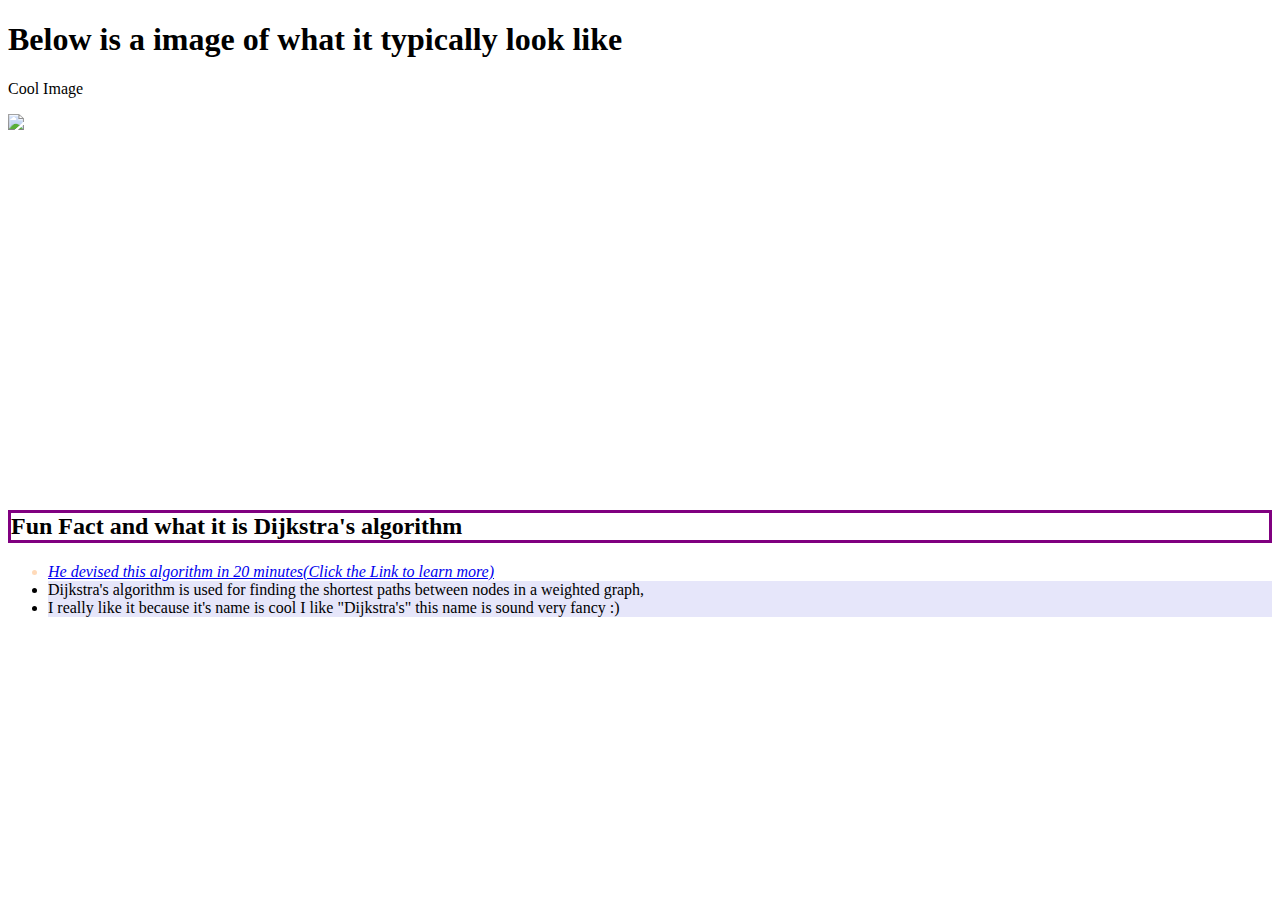
==== index.html @ be720ebd "Rename firsthtml.html to index.html" ====
<!DOCTYPE html>
<html>
    <head>
        <title>
            Dijkstra's algorithm
        </title>
        <meta name="author" content="Bingyixuan Dong" />
        <link rel="stylesheet" href="style.css"/>
</head>
    <body>
        <h1>Below is a image of what it typically look like</h1>
        <p>Cool Image</p>
        <img src="dijkstra.jpeg" width = "300"/>
        <iframe style="border-radius:12px" src="https://open.spotify.com/embed/track/3SJgTyb8a7z66suw0kBZ0T?utm_source=generator" width="100%" height="352" frameBorder="0" allowfullscreen="" allow="autoplay; clipboard-write; encrypted-media; fullscreen; picture-in-picture" loading="lazy"></iframe>
        <h2>Fun Fact and what it is Dijkstra's algorithm </h2>
        <ul>
            <li id="firstLi"><a href = "https://www.britannica.com/biography/Edsger-Dijkstra#:~:text=Dijkstra%20was%20widely%20known%20for,points%2C%20as%20in%20the%20routing">He devised this algorithm in 20 minutes(Click the Link to learn more)</a></li>
            <li class="whatitdo">Dijkstra's algorithm is used for finding the shortest paths between nodes in a weighted graph,</li>
            <li class="whatitdo"  >I really like it because it's name is cool I like "Dijkstra's" this name is sound very fancy :)</li>
        </ul>
    </body>
</html>
---- style.css ----
h2 {
    border-style: solid;
    border-color: purple;
    border-wdth: thick;
}
#firstLi{
    color:peachpuff;
    font-style: oblique;
}
.whatitdo{
    background-color: lavender;
}
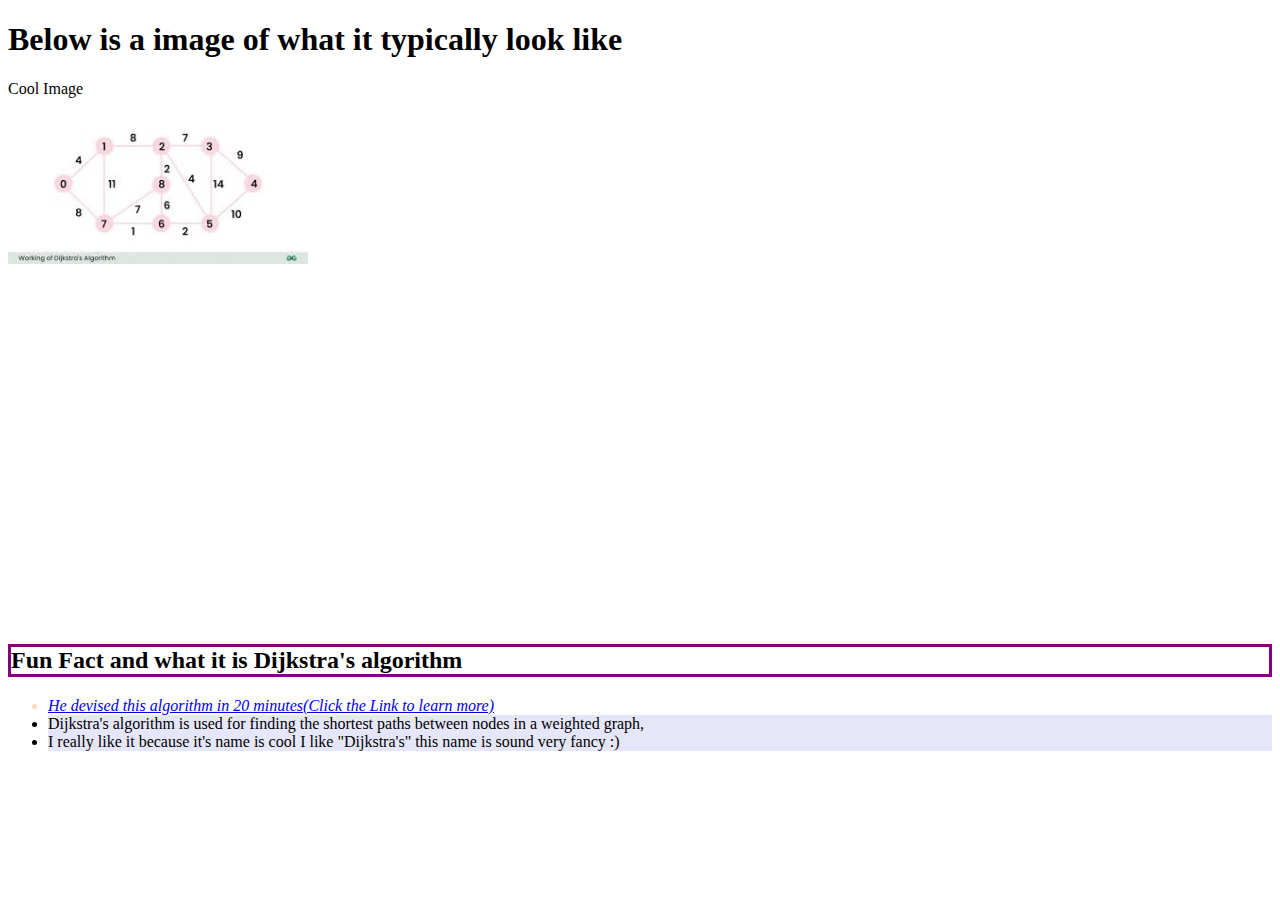
==== commit 9e495a73: "Update index.html" ====
--- a/index.html
+++ b/index.html
@@ -10,7 +10,7 @@
     <body>
         <h1>Below is a image of what it typically look like</h1>
         <p>Cool Image</p>
-        <img src="dijkstra.jpeg" width = "300"/>
+        <img src="Dijkstra.jpeg" width = "300"/>
         <iframe style="border-radius:12px" src="https://open.spotify.com/embed/track/3SJgTyb8a7z66suw0kBZ0T?utm_source=generator" width="100%" height="352" frameBorder="0" allowfullscreen="" allow="autoplay; clipboard-write; encrypted-media; fullscreen; picture-in-picture" loading="lazy"></iframe>
         <h2>Fun Fact and what it is Dijkstra's algorithm </h2>
         <ul>
